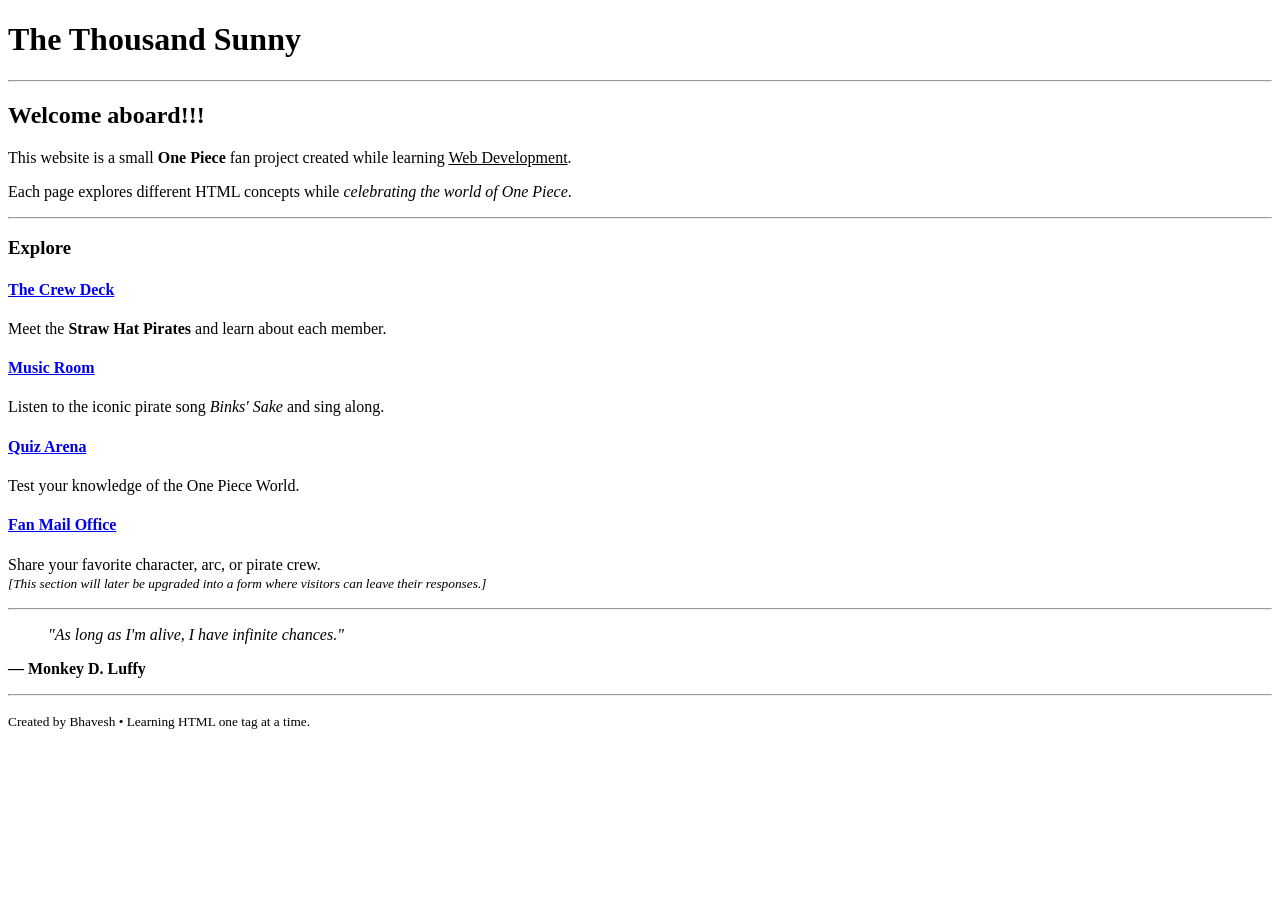
==== HTML_CSS/WebSite/index.html @ dc6d1fb4 "Studied a bit about Text Formatting, span & div, Lists." ====
<!DOCTYPE html>
<html lang="en">
<head>
  <meta charset="UTF-8">
  <meta name="viewport" content="width=device-width, initial-scale=1.0">
  <title>One Piece</title>
  <link rel="icon" type="image/jpg" href="Assets/favi1.jpg">
</head>

<body>

  <h1>The Thousand Sunny</h1>

  <hr>

  <h2>Welcome aboard!!!</h2>

  <p>
    This website is a small <b>One Piece</b> fan project created while learning
    <u>Web Development</u>.
  </p>

  <p>
    Each page explores different HTML concepts while
    <i>celebrating the world of One Piece</i>.
  </p>

  <hr>

  <h3>Explore</h3>

  <h4><a href="crew.html">The Crew Deck</a></h4>
  <p>
    Meet the <b>Straw Hat Pirates</b> and learn about each member.
  </p>

  <h4><a href="binks.html">Music Room</a></h4>
  <p>
    Listen to the iconic pirate song <i>Binks' Sake</i> and sing along.
  </p>

  <h4><a href="quiz.html" target="_blank">Quiz Arena</a></h4>
  <p>
    Test your knowledge of the One Piece World.
  </p>

  <h4><a href="fanmail.html" target="_blank">Fan Mail Office</a></h4>
  <p>
    Share your favorite character, arc, or pirate crew.<br>
    <small>
      <i>[This section will later be upgraded into a form where visitors can leave their responses.]</i>
    </small>
  </p>

  <hr>

  <blockquote>
    <i>"As long as I'm alive, I have infinite chances."</i>
  </blockquote>

  <p><b>— Monkey D. Luffy</b></p>

  <hr>

  <p>
    <small>
      Created by Bhavesh • Learning HTML one tag at a time.
    </small>
  </p>

</body>
</html>
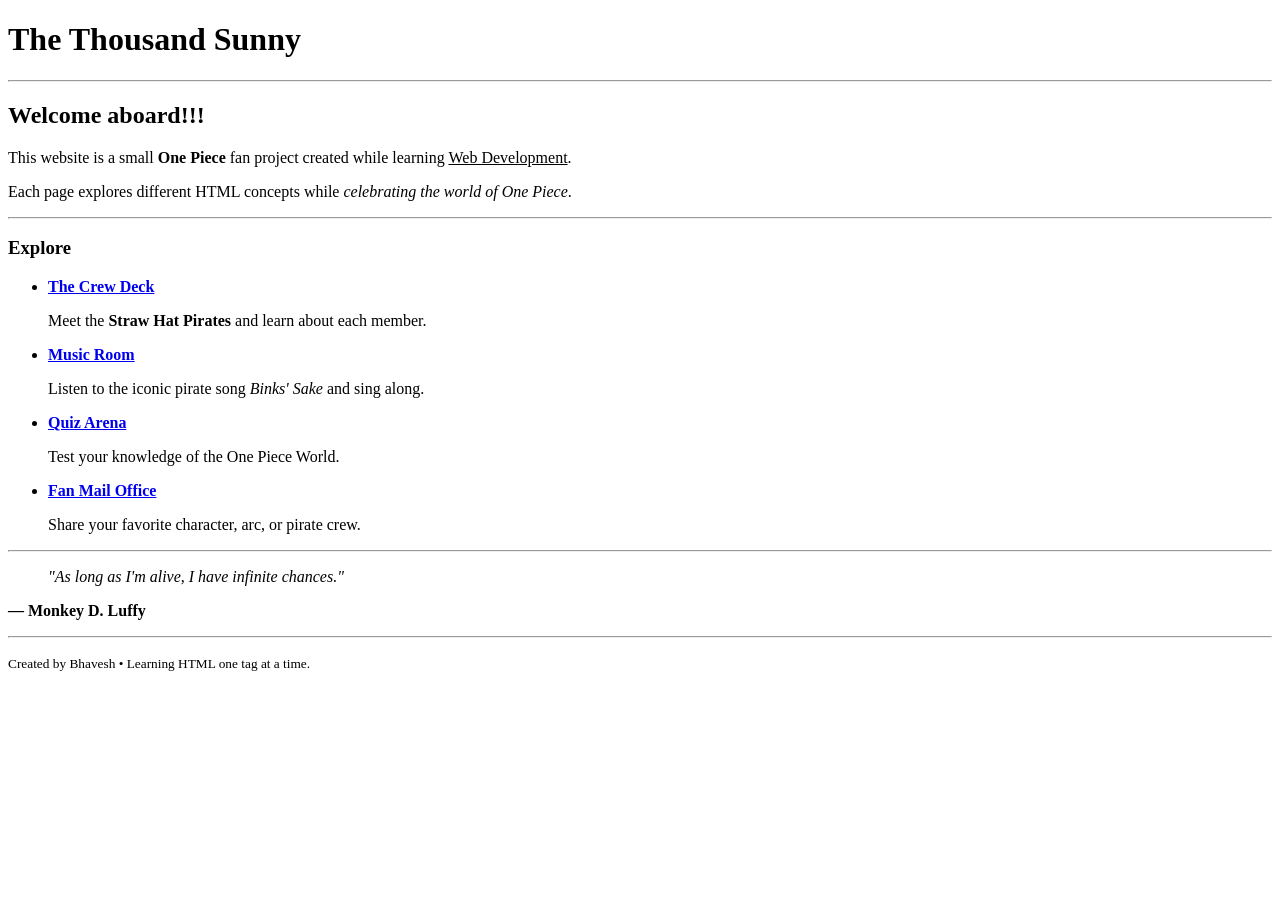
==== commit d182f27c: "Did some major changes to 'crew' and 'quiz' pages using 'TABLES' and 'BUTTONS'" ====
--- a/HTML_CSS/WebSite/index.html
+++ b/HTML_CSS/WebSite/index.html
@@ -4,7 +4,7 @@
   <meta charset="UTF-8">
   <meta name="viewport" content="width=device-width, initial-scale=1.0">
   <title>One Piece</title>
-  <link rel="icon" type="image/jpg" href="Assets/favi1.jpg">
+  <link rel="icon" type="image/jpeg" href="Assets/favi1.jpg">
 </head>
 
 <body>
@@ -29,28 +29,24 @@
 
   <h3>Explore</h3>
 
-  <h4><a href="crew.html">The Crew Deck</a></h4>
-  <p>
-    Meet the <b>Straw Hat Pirates</b> and learn about each member.
-  </p>
-
-  <h4><a href="binks.html">Music Room</a></h4>
-  <p>
-    Listen to the iconic pirate song <i>Binks' Sake</i> and sing along.
-  </p>
-
-  <h4><a href="quiz.html" target="_blank">Quiz Arena</a></h4>
-  <p>
-    Test your knowledge of the One Piece World.
-  </p>
-
-  <h4><a href="fanmail.html" target="_blank">Fan Mail Office</a></h4>
-  <p>
-    Share your favorite character, arc, or pirate crew.<br>
-    <small>
-      <i>[This section will later be upgraded into a form where visitors can leave their responses.]</i>
-    </small>
-  </p>
+  <ul>
+    <li>
+      <p><a href="crew.html"><b>The Crew Deck</b></a></p>
+      <p>Meet the <b>Straw Hat Pirates</b> and learn about each member.</p>
+    </li>
+    <li>
+      <p><a href="binks.html"><b>Music Room</b></a></p>
+      <p>Listen to the iconic pirate song <i>Binks' Sake</i> and sing along.</p>
+    </li>
+    <li>
+      <p><a href="quiz.html"><b>Quiz Arena</b></a></p>
+      <p>Test your knowledge of the One Piece World.</p>
+    </li>
+    <li>
+      <p><a href="fanmail.html" target="_blank"><b>Fan Mail Office</b></a></p>
+      <p>Share your favorite character, arc, or pirate crew.</p>
+    </li>
+  </ul>
 
   <hr>
 
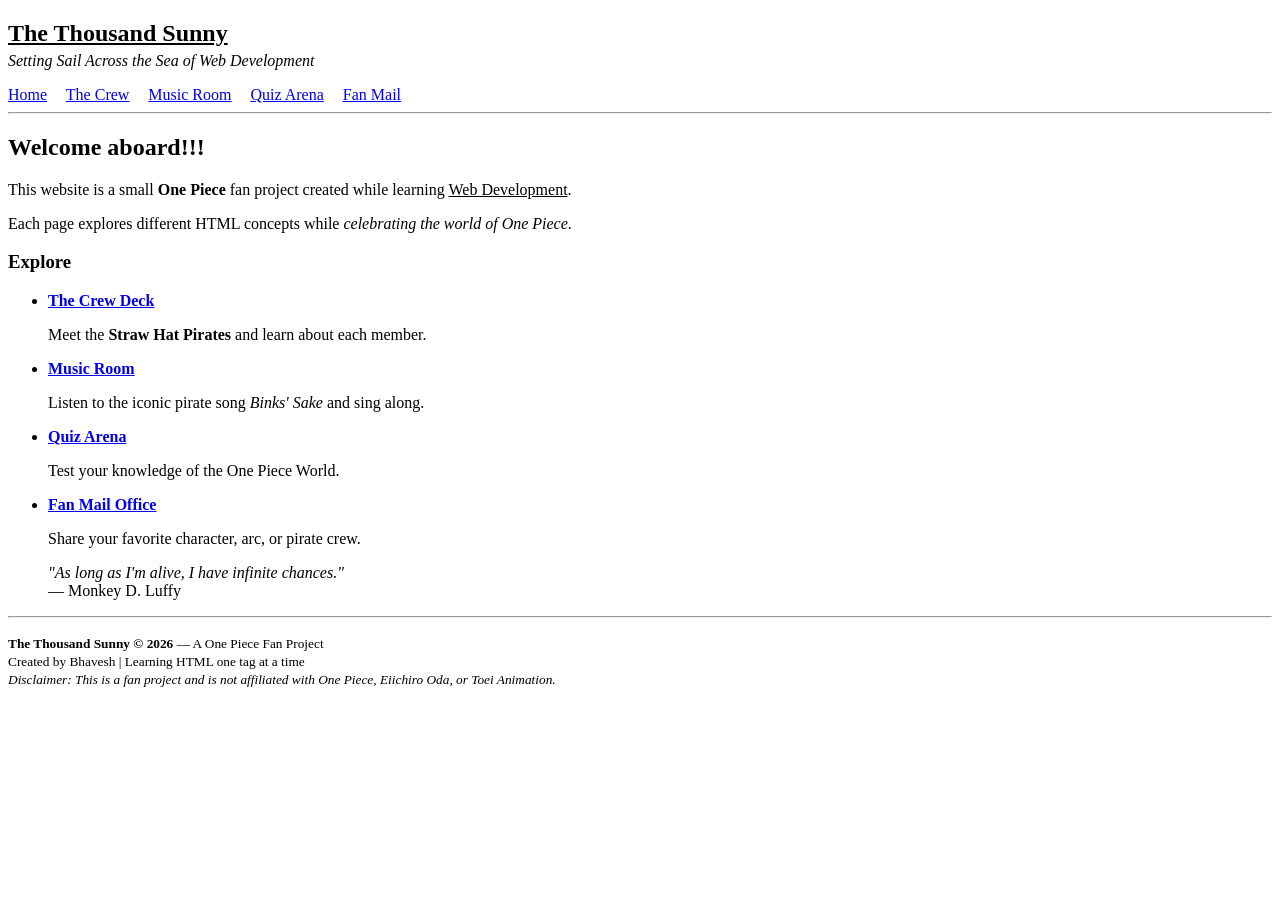
==== commit 1d566718: "Added Semantic HTML" ====
--- a/HTML_CSS/WebSite/index.html
+++ b/HTML_CSS/WebSite/index.html
@@ -3,66 +3,82 @@
 <head>
   <meta charset="UTF-8">
   <meta name="viewport" content="width=device-width, initial-scale=1.0">
-  <title>One Piece</title>
+  <title>The Thousand Sunny - One Piece Fan Project</title>
   <link rel="icon" type="image/jpeg" href="Assets/favi1.jpg">
 </head>
 
 <body>
 
-  <h1>The Thousand Sunny</h1>
+  <header>
+    <nav>
+      <h1 style="margin-bottom: 5px;">
+          <u>The Thousand Sunny</u>
+      </h1>
+
+      <p style="margin-top: 0;">
+          <i>Setting Sail Across the Sea of Web Development</i>
+      </p>
+
+      <a href="index.html" style="margin-right: 15px;">Home</a>
+      <a href="crew.html" style="margin-right: 15px;">The Crew</a>
+      <a href="binks.html" style="margin-right: 15px;">Music Room</a>
+      <a href="quiz.html" style="margin-right: 15px;">Quiz Arena</a>
+      <a href="fanmail.html">Fan Mail</a>
+    </nav>
+  </header>
 
   <hr>
 
-  <h2>Welcome aboard!!!</h2>
+  <main>
+    
+    <section class="hero">
+      <h2>Welcome aboard!!!</h2>
+      <p>This website is a small <b>One Piece</b> fan project created while learning <u>Web Development</u>.</p>
+      <p>Each page explores different HTML concepts while <i>celebrating the world of One Piece</i>.</p>
+    </section>
 
-  <p>
-    This website is a small <b>One Piece</b> fan project created while learning
-    <u>Web Development</u>.
-  </p>
+    <section class="explore">
+      <h3>Explore</h3>
+      <ul>
+        <li>
+          <a href="crew.html"><b>The Crew Deck</b></a>
+          <p>Meet the <b>Straw Hat Pirates</b> and learn about each member.</p>
+        </li>
+        <li>
+          <a href="binks.html"><b>Music Room</b></a>
+          <p>Listen to the iconic pirate song <i>Binks' Sake</i> and sing along.</p>
+        </li>
+        <li>
+          <a href="quiz.html"><b>Quiz Arena</b></a>
+          <p>Test your knowledge of the One Piece World.</p>
+        </li>
+        <li>
+          <a href="fanmail.html"><b>Fan Mail Office</b></a>
+          <p>Share your favorite character, arc, or pirate crew.</p>
+        </li>
+      </ul>
+    </section>
 
-  <p>
-    Each page explores different HTML concepts while
-    <i>celebrating the world of One Piece</i>.
-  </p>
+    <section class="quote">
+      <blockquote>
+        <i>"As long as I'm alive, I have infinite chances."</i>
+        <footer>— Monkey D. Luffy</footer>
+      </blockquote>
+    </section>
 
-  <hr>
+  </main>
 
-  <h3>Explore</h3>
+  <hr> 
 
-  <ul>
-    <li>
-      <p><a href="crew.html"><b>The Crew Deck</b></a></p>
-      <p>Meet the <b>Straw Hat Pirates</b> and learn about each member.</p>
-    </li>
-    <li>
-      <p><a href="binks.html"><b>Music Room</b></a></p>
-      <p>Listen to the iconic pirate song <i>Binks' Sake</i> and sing along.</p>
-    </li>
-    <li>
-      <p><a href="quiz.html"><b>Quiz Arena</b></a></p>
-      <p>Test your knowledge of the One Piece World.</p>
-    </li>
-    <li>
-      <p><a href="fanmail.html" target="_blank"><b>Fan Mail Office</b></a></p>
-      <p>Share your favorite character, arc, or pirate crew.</p>
-    </li>
-  </ul>
-
-  <hr>
-
-  <blockquote>
-    <i>"As long as I'm alive, I have infinite chances."</i>
-  </blockquote>
-
-  <p><b>— Monkey D. Luffy</b></p>
-
-  <hr>
-
-  <p>
-    <small>
-      Created by Bhavesh • Learning HTML one tag at a time.
-    </small>
-  </p>
+  <footer>
+    <p>
+      <small>
+        <b>The Thousand Sunny © 2026</b> — A One Piece Fan Project<br>
+        Created by Bhavesh | Learning HTML one tag at a time<br>
+        <i>Disclaimer: This is a fan project and is not affiliated with One Piece, Eiichiro Oda, or Toei Animation.</i>
+      </small>
+    </p>
+  </footer>
 
 </body>
 </html>
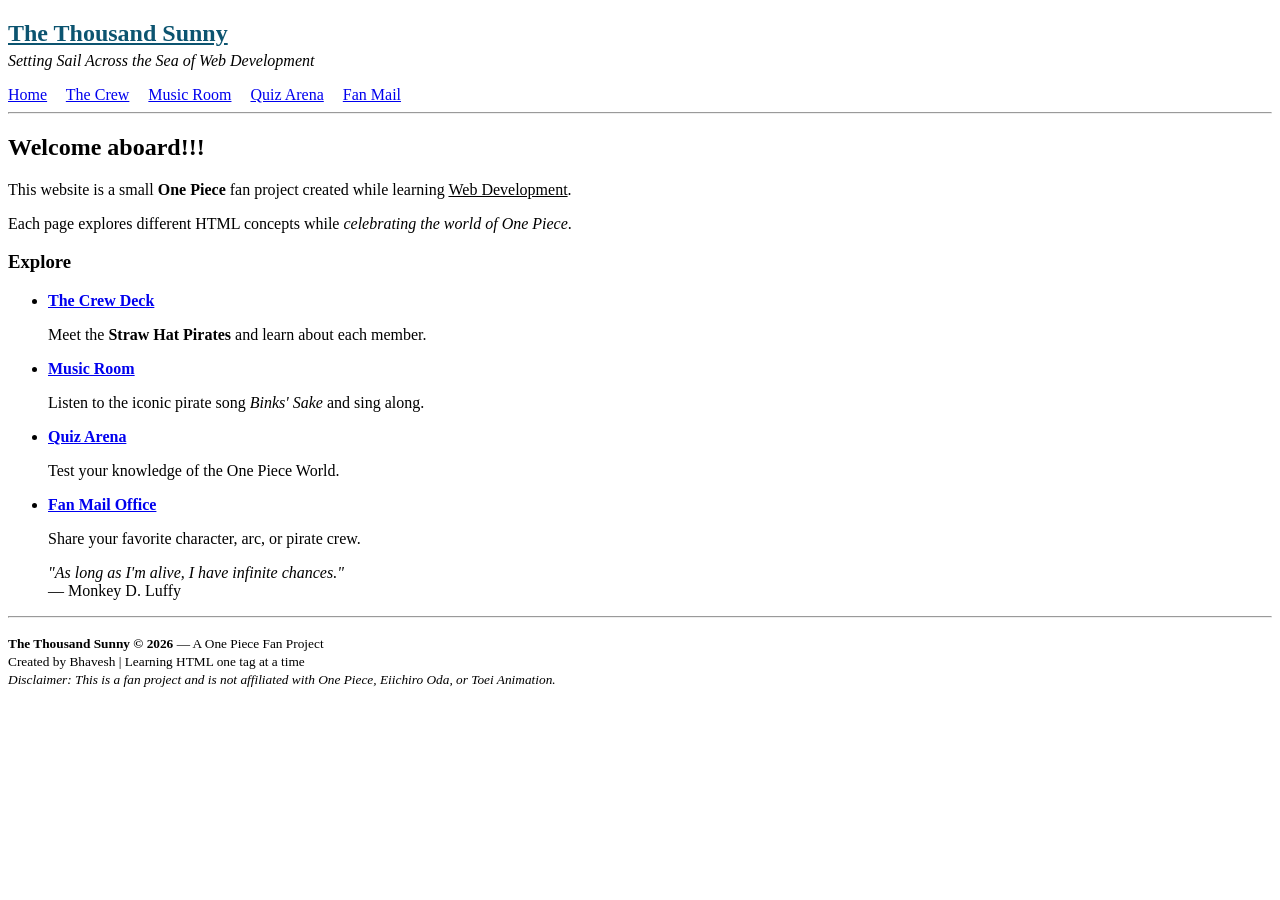
==== commit d14c515d: "Intro to CSS completed" ====
--- a/HTML_CSS/WebSite/index.html
+++ b/HTML_CSS/WebSite/index.html
@@ -5,6 +5,7 @@
   <meta name="viewport" content="width=device-width, initial-scale=1.0">
   <title>The Thousand Sunny - One Piece Fan Project</title>
   <link rel="icon" type="image/jpeg" href="Assets/favi1.jpg">
+  <link rel="stylesheet" href="style.css">
 </head>
 
 <body>
--- a/HTML_CSS/WebSite/style.css
+++ b/HTML_CSS/WebSite/style.css
@@ -0,0 +1 @@
+h1 {color : rgb(12, 84, 112)}
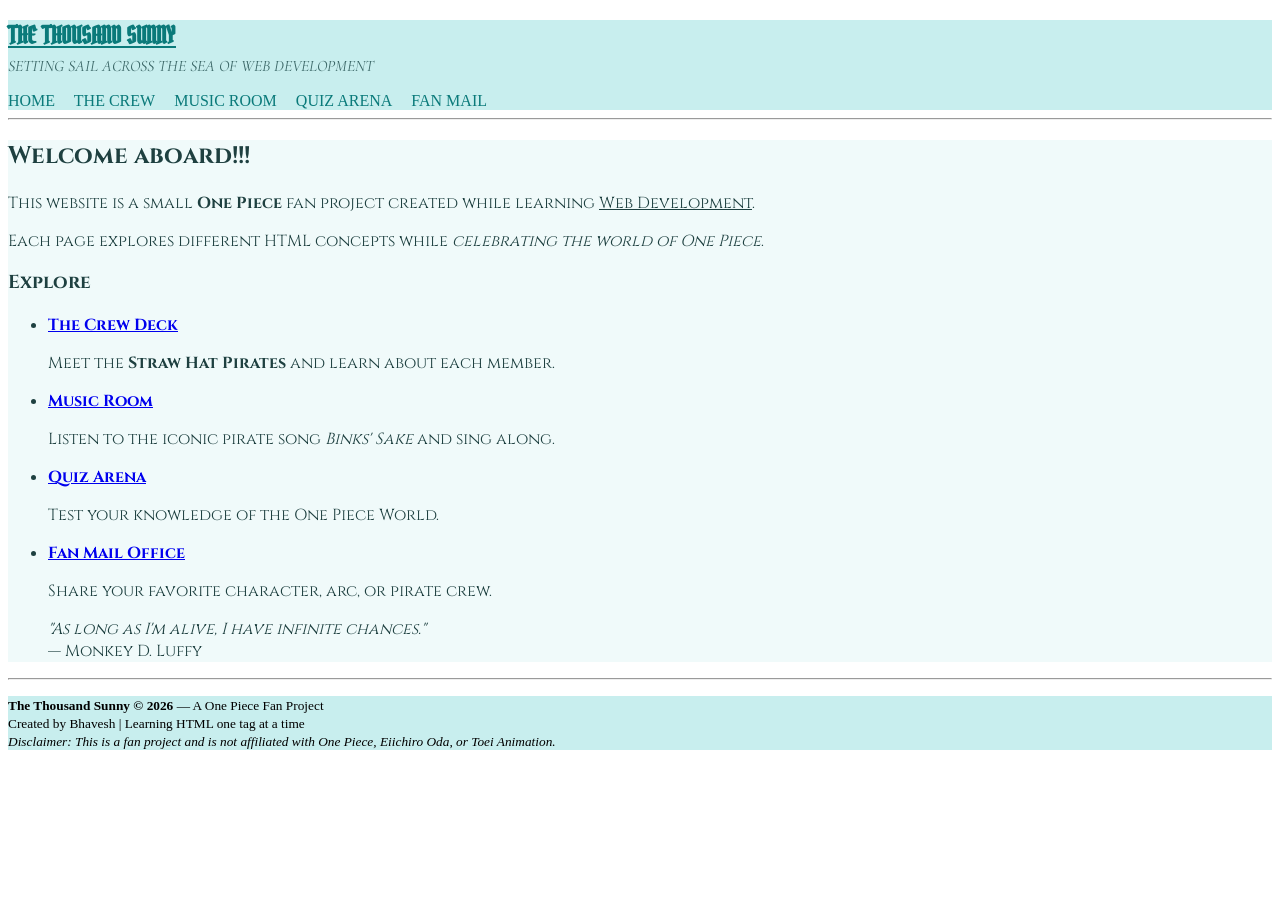
==== commit 11c9fde0: "Updated fontstyles and colors" ====
--- a/HTML_CSS/WebSite/index.html
+++ b/HTML_CSS/WebSite/index.html
@@ -16,7 +16,7 @@
           <u>The Thousand Sunny</u>
       </h1>
 
-      <p style="margin-top: 0;">
+      <p class="tagline" style="margin-top: 0;">
           <i>Setting Sail Across the Sea of Web Development</i>
       </p>
 
@@ -63,7 +63,8 @@
     <section class="quote">
       <blockquote>
         <i>"As long as I'm alive, I have infinite chances."</i>
-        <footer>— Monkey D. Luffy</footer>
+        <br>
+        — Monkey D. Luffy
       </blockquote>
     </section>
 
--- a/HTML_CSS/WebSite/style.css
+++ b/HTML_CSS/WebSite/style.css
@@ -1 +1,53 @@
-h1 {color : rgb(12, 84, 112)}+@font-face {
+    font-family: OnePiece;
+    src: url("Assets/PirataOne-Regular.ttf");
+}
+
+@font-face {
+    font-family: Cinzel;
+    src: url("Assets/Cinzel-VariableFont_wght.ttf");
+}
+
+@font-face {
+    font-family: Cormorant;
+    src: url("Assets/CormorantGaramond-Italic-VariableFont_wght.ttf");
+}
+
+main {
+    background-color: #F0FAFA;
+    color: #1E4040;
+    font-family: Cinzel, serif;
+}
+
+h1 {
+    color: #0A7A7A;
+    font-family: OnePiece, serif;
+}
+
+.tagline {
+    color: #3A6666;
+    font-family: Cormorant, serif;
+    font-style: italic;
+}
+
+header {
+    text-transform: uppercase;
+    background-color: #C8EEEE;
+}
+
+footer {
+    background-color: #C8EEEE;
+}
+
+nav a {
+    color: #0A7A7A;
+    text-decoration: none;
+}
+
+nav a:hover {
+    color: #E8A800;
+}
+
+nav a:visited {
+    color: #4A8888;
+}
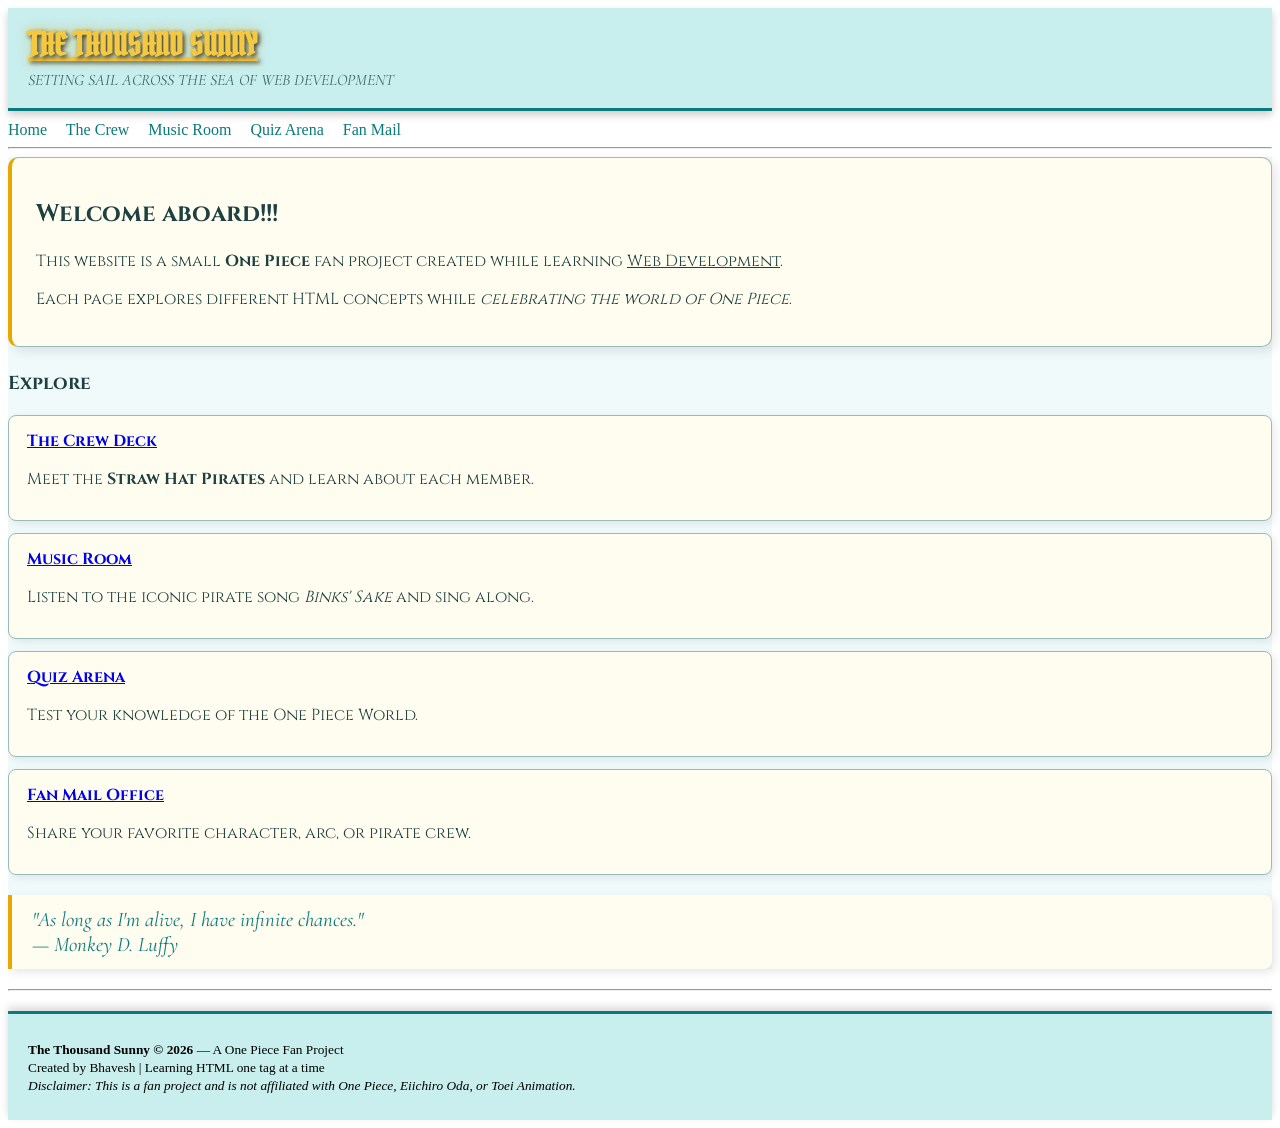
==== commit fa8a45b7: "Added Borders,Margins,Paddings and Shadows." ====
--- a/HTML_CSS/WebSite/index.html
+++ b/HTML_CSS/WebSite/index.html
@@ -11,7 +11,6 @@
 <body>
 
   <header>
-    <nav>
       <h1 style="margin-bottom: 5px;">
           <u>The Thousand Sunny</u>
       </h1>
@@ -19,14 +18,15 @@
       <p class="tagline" style="margin-top: 0;">
           <i>Setting Sail Across the Sea of Web Development</i>
       </p>
+  </header>
 
-      <a href="index.html" style="margin-right: 15px;">Home</a>
-      <a href="crew.html" style="margin-right: 15px;">The Crew</a>
-      <a href="binks.html" style="margin-right: 15px;">Music Room</a>
-      <a href="quiz.html" style="margin-right: 15px;">Quiz Arena</a>
-      <a href="fanmail.html">Fan Mail</a>
-    </nav>
-  </header>
+  <nav>
+    <a href="index.html" style="margin-right: 15px;">Home</a>
+    <a href="crew.html" style="margin-right: 15px;">The Crew</a>
+    <a href="binks.html" style="margin-right: 15px;">Music Room</a>
+    <a href="quiz.html" style="margin-right: 15px;">Quiz Arena</a>
+    <a href="fanmail.html">Fan Mail</a>
+  </nav>
 
   <hr>
 
--- a/HTML_CSS/WebSite/style.css
+++ b/HTML_CSS/WebSite/style.css
@@ -17,31 +17,48 @@
     background-color: #F0FAFA;
     color: #1E4040;
     font-family: Cinzel, serif;
+    margin: 0 auto;          /* centers the main content block */
 }
 
 h1 {
-    color: #0A7A7A;
+    color: #F5C842;
     font-family: OnePiece, serif;
+    margin-top: 6px;
+    margin-bottom: 4px;
+    text-shadow:
+        2px 2px 4px rgba(0, 0, 0, 0.7),
+        0px 0px 12px rgba(232, 168, 0, 0.5);
 }
 
 .tagline {
     color: #3A6666;
     font-family: Cormorant, serif;
     font-style: italic;
+    margin-top: 0;
+    margin-bottom: 8px;
 }
 
 header {
     text-transform: uppercase;
     background-color: #C8EEEE;
+    border-bottom: 3px solid #0A7A7A;  /* only bottom border — cleaner look */
+    margin-bottom: 10px;
+    padding: 10px 20px;
+    box-shadow: 0px 4px 8px rgba(0, 0, 0, 0.2);  /* shadow below header */
 }
 
 footer {
     background-color: #C8EEEE;
+    border-top: 3px solid #0A7A7A;    /* mirrors the header */
+    margin-top: 20px;
+    padding: 10px 20px;
+    box-shadow: 0px -4px 8px rgba(0, 0, 0, 0.15);  /* shadow above footer */
 }
 
 nav a {
     color: #0A7A7A;
     text-decoration: none;
+    margin-right: 16px;                /* spacing between nav links */
 }
 
 nav a:hover {
@@ -50,4 +67,123 @@
 
 nav a:visited {
     color: #4A8888;
+}
+
+table {
+    background: #FFFDF0;
+    border: 1px solid #9ABBBB;
+    border-radius: 10px;
+    padding: 10px;
+    margin-bottom: 24px;
+    box-shadow: 4px 4px 14px rgba(0, 0, 0, 0.12);
+    width: 100%;
+}
+
+.crew-card img {
+    display: block;
+    box-shadow:
+        6px 8px 20px rgba(0, 0, 0, 0.5),
+        2px 3px 6px rgba(0, 0, 0, 0.3);
+}
+
+.music-page main {
+    background-color: #F0FAFA;
+    color: #1E4040;
+    padding: 20px;
+    border-radius: 10px;
+}
+
+pre {
+    font-family: Cormorant, serif;
+    font-size: 1.1rem;
+    line-height: 1.9;
+    border-left: 3px solid #E8A800;
+    padding-left: 20px;
+    background-color: #FFFDF0;
+    border-radius: 8px;
+    margin: 20px 0;
+    box-shadow: 3px 3px 10px rgba(0, 0, 0, 0.1);
+}
+
+.music-page img {
+    width: 50px;
+    border-radius: 8px;
+    box-shadow: 6px 8px 20px rgba(0, 0, 0, 0.4);
+}
+
+.song-desc {
+    color: #3A6666;
+    font-family: Cormorant, serif;
+    font-size: 1.05rem;
+}
+
+.quiz-page button {
+    background-color: #C8EEEE;
+    color: #1E4040;
+    border: 2px solid #0A7A7A;
+    border-radius: 6px;
+    padding: 6px 16px;
+    font-family: Cinzel, serif;
+    cursor: pointer;
+    margin: 4px 0;
+    box-shadow: 2px 2px 6px rgba(0, 0, 0, 0.15);
+}
+
+.quiz-page button:hover {
+    background-color: #0A7A7A;
+    color: #F0FAFA;
+    box-shadow: 3px 3px 8px rgba(0, 0, 0, 0.25);
+}
+.quiz-page h3 {
+    border-left: 4px solid #E8A800;
+    padding-left: 12px;
+    color: #1E4040;
+    margin-bottom: 8px;
+}
+.quiz-page p[id^="ans"] {
+    font-family: Cinzel, serif;
+    font-weight: bold;
+    color: #0A7A7A;
+    margin-top: 6px;
+    padding: 6px 12px;
+    border-radius: 6px;
+    background-color: #FFFDF0;
+    border: 1px solid #9ABBBB;
+    display: inline-block;
+}
+
+.hero {
+    background-color: #FFFDF0;
+    border: 1px solid #9ABBBB;
+    border-radius: 10px;
+    border-left: 4px solid #E8A800;
+    padding: 20px 24px;
+    margin-bottom: 24px;
+    box-shadow: 4px 4px 12px rgba(0, 0, 0, 0.1);
+}
+
+.explore ul {
+    list-style: none;
+    padding: 0;
+}
+
+.explore li {
+    background-color: #FFFDF0;
+    border: 1px solid #9ABBBB;
+    border-radius: 8px;
+    padding: 14px 18px;
+    margin-bottom: 12px;
+    box-shadow: 3px 3px 8px rgba(0, 0, 0, 0.08);
+}
+
+.quote blockquote {
+    font-family: Cormorant, serif;
+    font-size: 1.3rem;
+    color: #0A7A7A;
+    border-left: 4px solid #E8A800;
+    padding: 12px 20px;
+    margin: 20px 0;
+    background-color: #FFFDF0;
+    border-radius: 0 8px 8px 0;
+    box-shadow: 3px 3px 10px rgba(0, 0, 0, 0.1);
 }
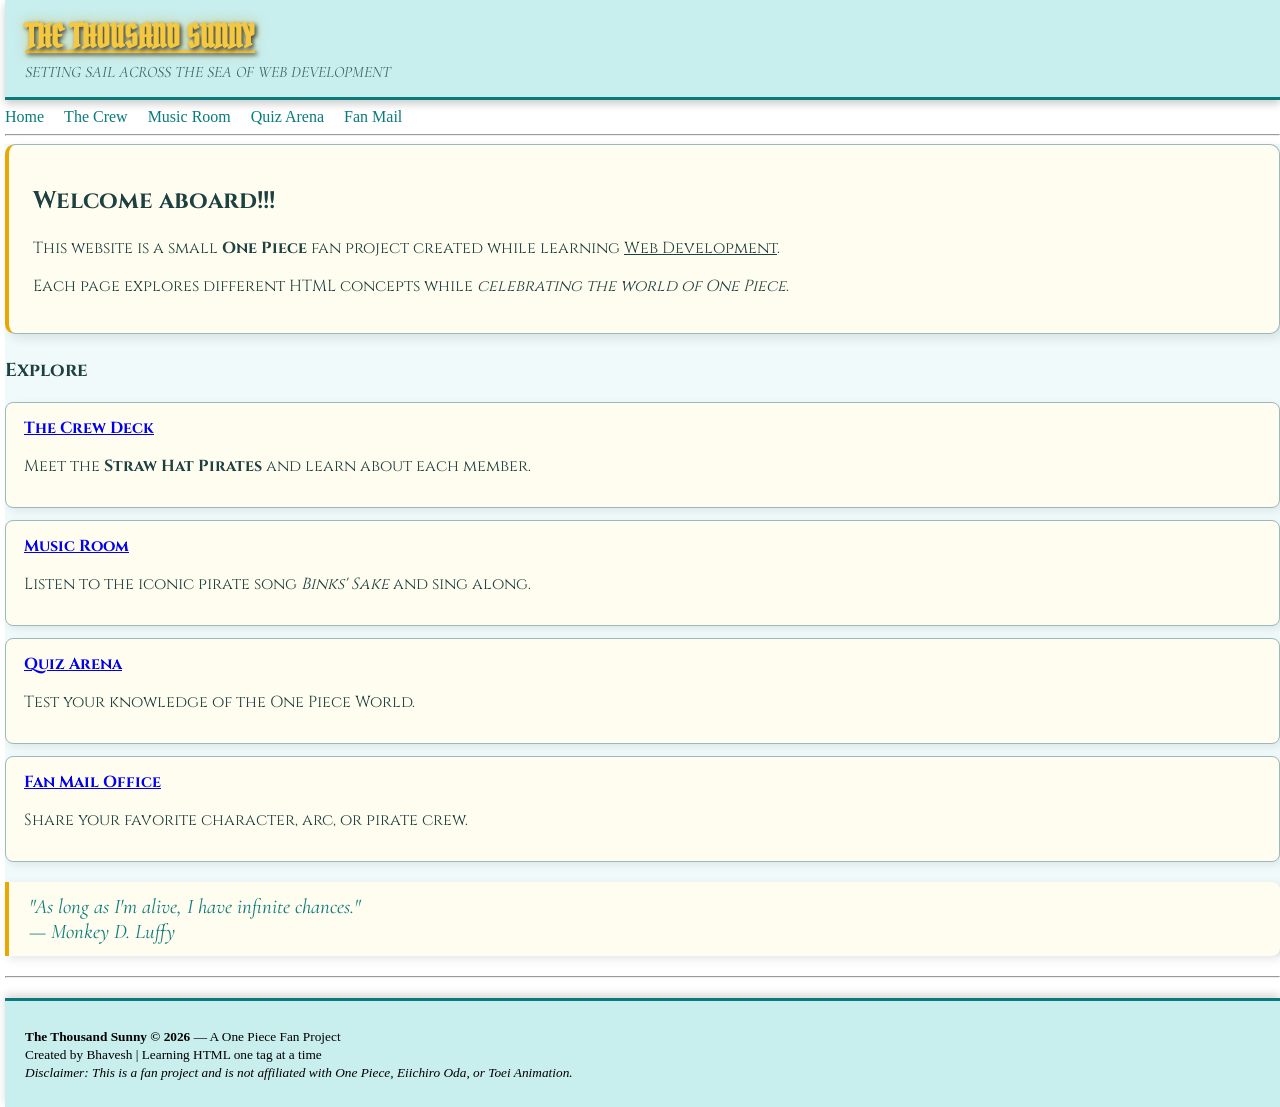
==== commit cfb75b34: "Added a lot of new CSS features" ====
--- a/HTML_CSS/WebSite/index.html
+++ b/HTML_CSS/WebSite/index.html
@@ -21,10 +21,10 @@
   </header>
 
   <nav>
-    <a href="index.html" style="margin-right: 15px;">Home</a>
-    <a href="crew.html" style="margin-right: 15px;">The Crew</a>
-    <a href="binks.html" style="margin-right: 15px;">Music Room</a>
-    <a href="quiz.html" style="margin-right: 15px;">Quiz Arena</a>
+    <a href="index.html">Home</a>
+    <a href="crew.html">The Crew</a>
+    <a href="binks.html">Music Room</a>
+    <a href="quiz.html">Quiz Arena</a>
     <a href="fanmail.html">Fan Mail</a>
   </nav>
 
--- a/HTML_CSS/WebSite/style.css
+++ b/HTML_CSS/WebSite/style.css
@@ -13,11 +13,17 @@
     src: url("Assets/CormorantGaramond-Italic-VariableFont_wght.ttf");
 }
 
+body
+{
+    margin:0;
+    margin-left:5px;
+}
+
 main {
     background-color: #F0FAFA;
     color: #1E4040;
     font-family: Cinzel, serif;
-    margin: 0 auto;          /* centers the main content block */
+    margin: 0 auto;
 }
 
 h1 {
@@ -35,39 +41,43 @@
     font-family: Cormorant, serif;
     font-style: italic;
     margin-top: 0;
-    margin-bottom: 8px;
+    margin-bottom: 5px;
 }
 
 header {
     text-transform: uppercase;
     background-color: #C8EEEE;
-    border-bottom: 3px solid #0A7A7A;  /* only bottom border — cleaner look */
-    margin-bottom: 10px;
+    border-bottom: 3px solid #0A7A7A;
     padding: 10px 20px;
-    box-shadow: 0px 4px 8px rgba(0, 0, 0, 0.2);  /* shadow below header */
+    box-shadow: 0px 4px 8px rgba(0, 0, 0, 0.2);
 }
 
 footer {
     background-color: #C8EEEE;
-    border-top: 3px solid #0A7A7A;    /* mirrors the header */
+    border-top: 3px solid #0A7A7A;
     margin-top: 20px;
     padding: 10px 20px;
-    box-shadow: 0px -4px 8px rgba(0, 0, 0, 0.15);  /* shadow above footer */
+    box-shadow: 0px -4px 8px rgba(0, 0, 0, 0.15);
 }
 
 nav a {
     color: #0A7A7A;
     text-decoration: none;
-    margin-right: 16px;                /* spacing between nav links */
+    margin-right: 16px;
+    margin-top: 8px;
+    display: inline-block;
+    transition: transform 0.2s ease, color 0.2s ease;
+}
+
+nav a:visited {
+    color: #0A7A7A;
 }
 
 nav a:hover {
-    color: #E8A800;
+    color: #e7a602;
+    transform: scale(1.1);
 }
 
-nav a:visited {
-    color: #4A8888;
-}
 
 table {
     background: #FFFDF0;
